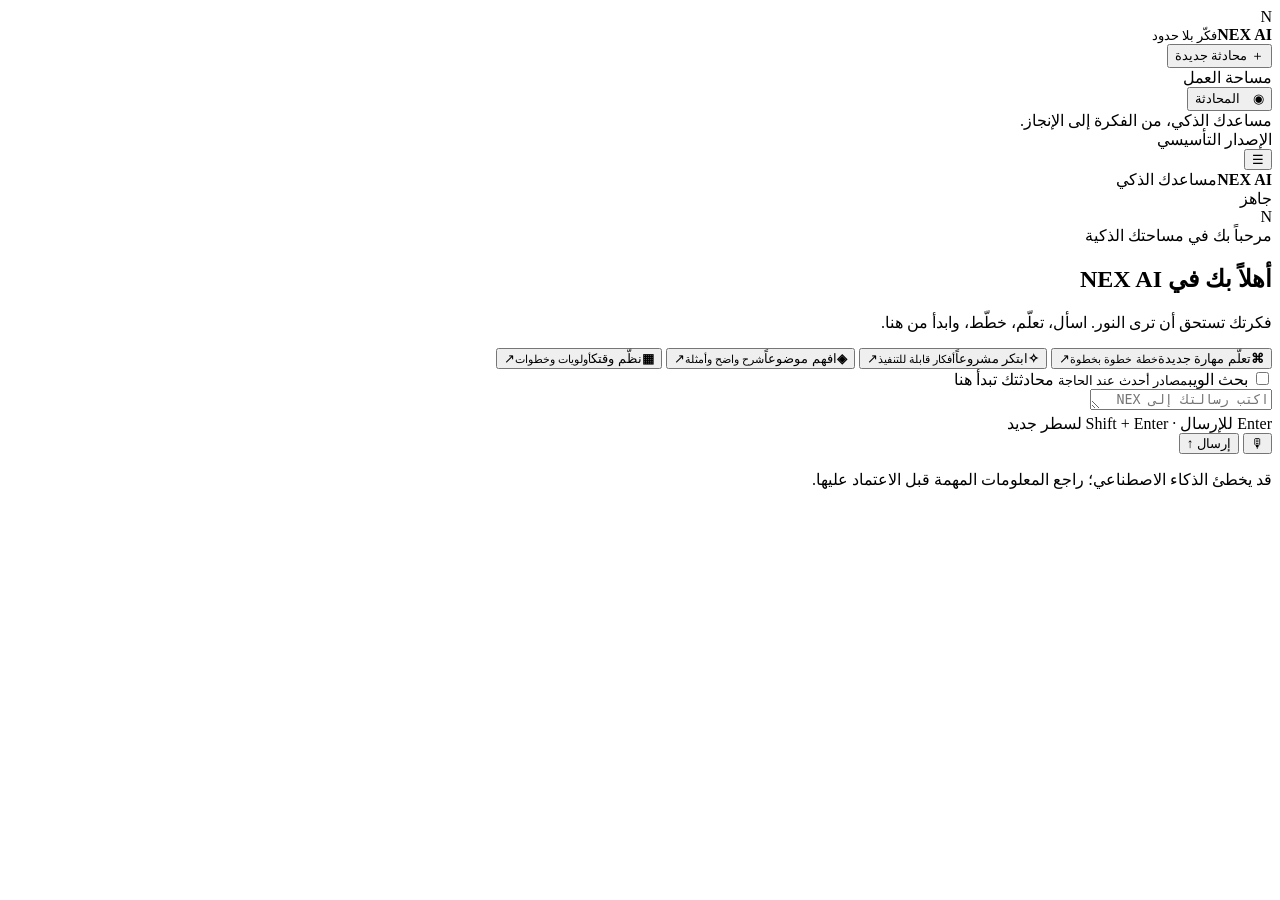
==== public/index.html @ ef86ebd9 "Create NEX AI Arabic interface" ====
<!doctype html>
<html lang="ar" dir="rtl">
<head>
  <meta charset="utf-8">
  <meta name="viewport" content="width=device-width, initial-scale=1, viewport-fit=cover">
  <meta name="theme-color" content="#0b1020">
  <meta name="description" content="NEX AI — فكّر بلا حدود. مساعدك الذكي باللغة العربية.">
  <title>NEX AI — فكّر بلا حدود</title>
  <link rel="manifest" href="/manifest.webmanifest">
  <link rel="stylesheet" href="/style.css">
</head>
<body>
  <div class="app-shell">
    <aside class="sidebar" id="sidebar">
      <div class="brand"><div class="brand-mark">N</div><div><strong>NEX AI</strong><small>فكّر بلا حدود</small></div></div>
      <button class="new-chat" id="newChat">＋ محادثة جديدة</button>
      <div class="side-label">مساحة العمل</div>
      <button class="side-link active">◉　المحادثة</button>
      <div class="side-note">مساعدك الذكي، من الفكرة إلى الإنجاز.</div>
      <div class="side-footer"><span class="status-dot"></span> الإصدار التأسيسي</div>
    </aside>

    <main class="main">
      <header class="topbar">
        <button class="icon-button menu-button" id="menuButton" aria-label="القائمة">☰</button>
        <div class="top-title"><strong>NEX AI</strong><span>مساعدك الذكي</span></div>
        <div class="top-actions"><span class="online-pill"><i></i> جاهز</span></div>
      </header>

      <section class="chat-area" id="chatArea">
        <div class="welcome" id="welcome">
          <div class="welcome-symbol">N</div>
          <div class="eyebrow">مرحباً بك في مساحتك الذكية</div>
          <h1>أهلاً بك في <span>NEX AI</span></h1>
          <p>فكرتك تستحق أن ترى النور. اسأل، تعلّم، خطّط، وابدأ من هنا.</p>
          <div class="suggestions">
            <button class="suggestion" data-prompt="ساعدني أتعلم مهارة تقنية من الصفر بخطة عملية."><b>⌘</b><span>تعلّم مهارة جديدة<small>خطة خطوة بخطوة</small></span>↗</button>
            <button class="suggestion" data-prompt="اقترح لي أفكار مشاريع تقنية بسيطة وقابلة للتنفيذ بإمكانيات محدودة."><b>✧</b><span>ابتكر مشروعاً<small>أفكار قابلة للتنفيذ</small></span>↗</button>
            <button class="suggestion" data-prompt="اشرح لي موضوعاً صعباً بطريقة بسيطة مع أمثلة."><b>◈</b><span>افهم موضوعاً<small>شرح واضح وأمثلة</small></span>↗</button>
            <button class="suggestion" data-prompt="ساعدني أرتب يومي وأحدد أولوياتي."><b>▦</b><span>نظّم وقتك<small>أولويات وخطوات</small></span>↗</button>
          </div>
        </div>
        <div class="messages" id="messages" aria-live="polite"></div>
      </section>

      <section class="composer-wrap">
        <div class="composer-tools">
          <label class="search-toggle"><input type="checkbox" id="webSearch"> <span>بحث الويب</span><small>مصادر أحدث عند الحاجة</small></label>
          <span class="privacy-note">محادثتك تبدأ هنا</span>
        </div>
        <form class="composer" id="chatForm">
          <textarea id="messageInput" rows="1" maxlength="12000" placeholder="اكتب رسالتك إلى NEX AI..." aria-label="رسالتك"></textarea>
          <div class="composer-bottom">
            <span class="hint">Enter للإرسال · Shift + Enter لسطر جديد</span>
            <div class="composer-actions">
              <button type="button" class="icon-button" id="voiceButton" title="الإملاء الصوتي" aria-label="الإملاء الصوتي">🎙</button>
              <button type="submit" class="send-button" id="sendButton"><span>إرسال</span> ↑</button>
            </div>
          </div>
        </form>
        <p class="disclaimer">قد يخطئ الذكاء الاصطناعي؛ راجع المعلومات المهمة قبل الاعتماد عليها.</p>
      </section>
    </main>
  </div>
  <div class="toast" id="toast" role="status"></div>
  <script src="/app.js" defer></script>
</body>
</html>
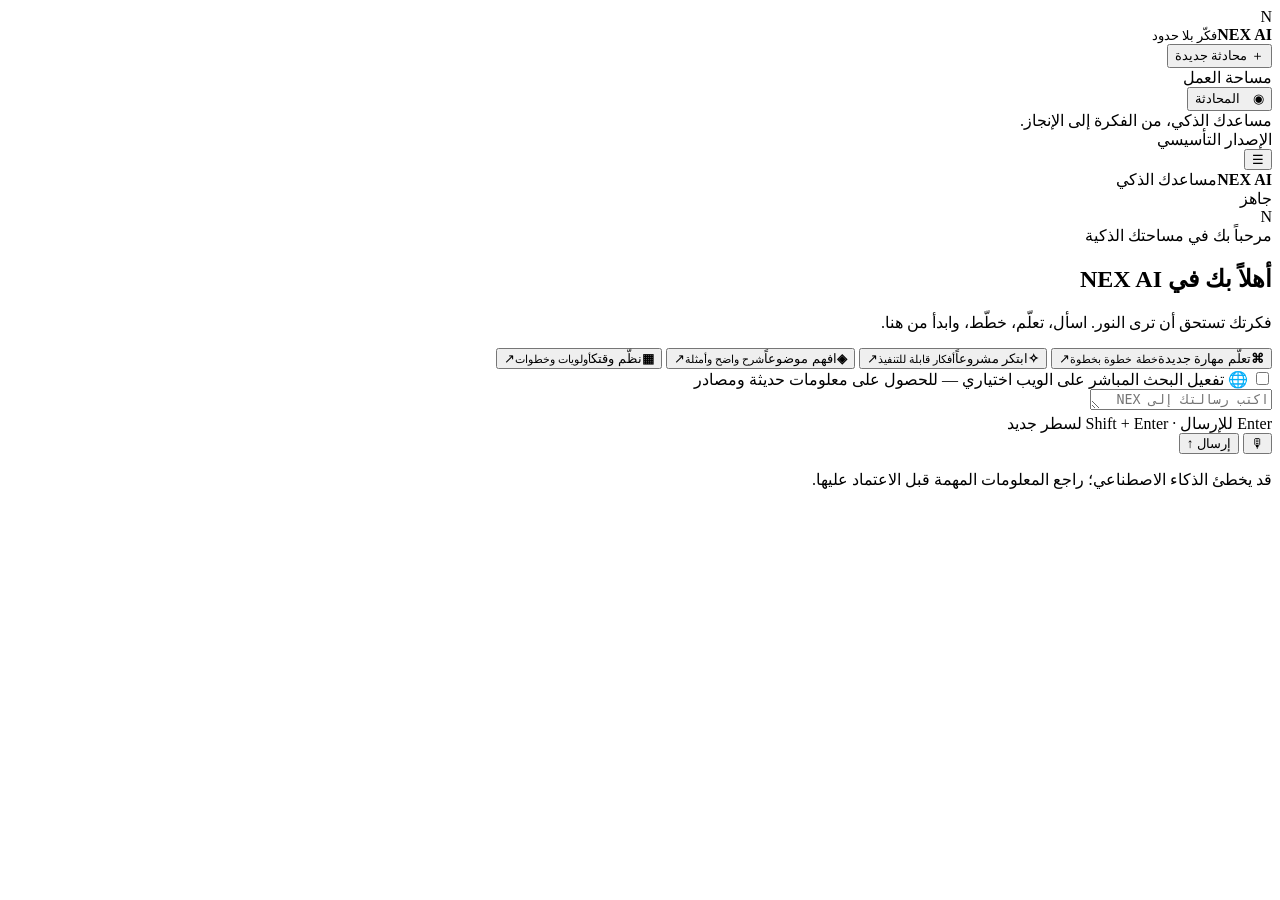
==== commit 668d7b28: "Make web search toggle more visible in chat composer" ====
--- a/public/index.html
+++ b/public/index.html
@@ -45,8 +45,8 @@
 
       <section class="composer-wrap">
         <div class="composer-tools">
-          <label class="search-toggle"><input type="checkbox" id="webSearch"> <span>بحث الويب</span><small>مصادر أحدث عند الحاجة</small></label>
-          <span class="privacy-note">محادثتك تبدأ هنا</span>
+          <label class="search-toggle" for="webSearch"><input type="checkbox" id="webSearch"> <span>🌐 تفعيل البحث المباشر على الويب</span></label>
+          <span class="privacy-note">اختياري — للحصول على معلومات حديثة ومصادر</span>
         </div>
         <form class="composer" id="chatForm">
           <textarea id="messageInput" rows="1" maxlength="12000" placeholder="اكتب رسالتك إلى NEX AI..." aria-label="رسالتك"></textarea>
